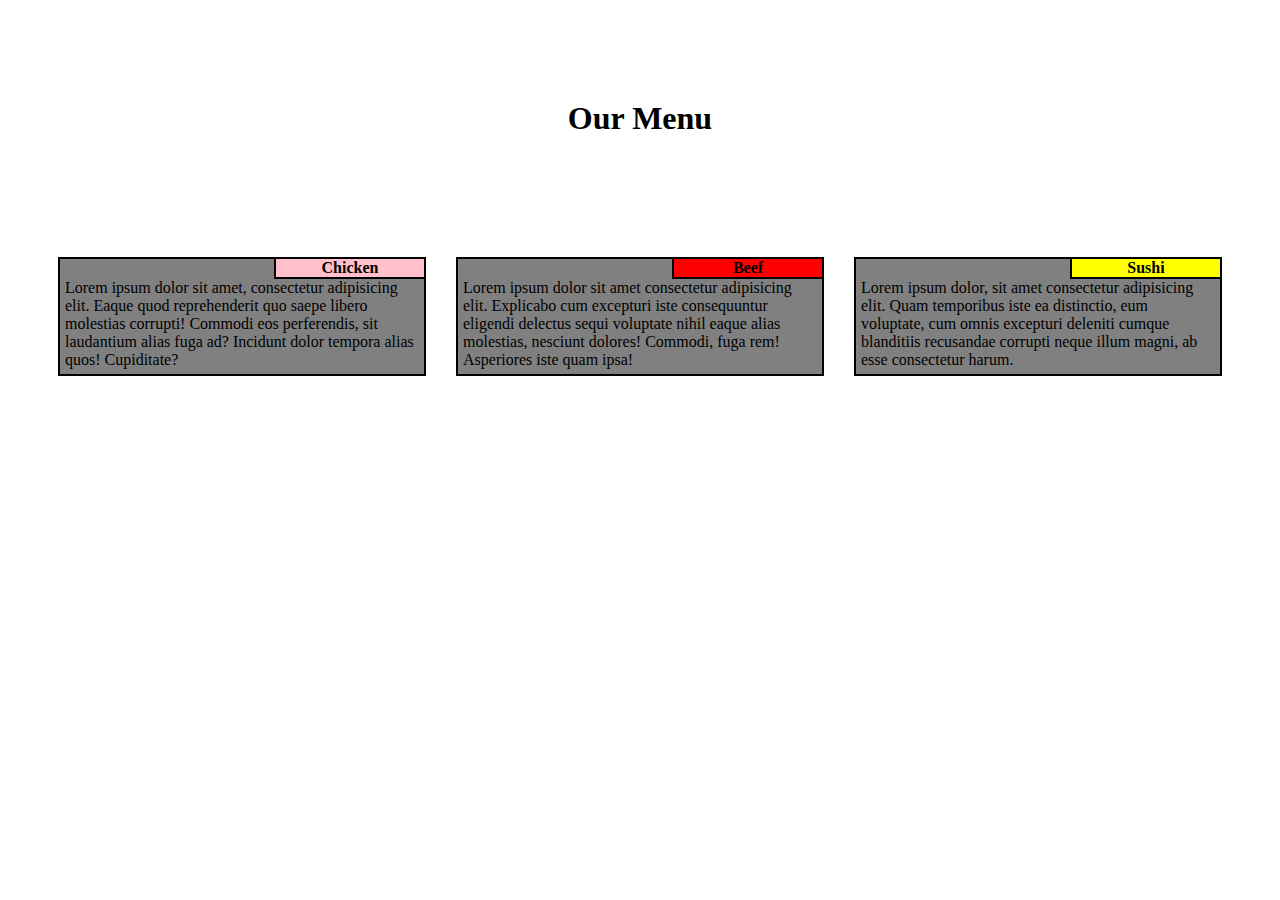
==== index.html @ 478c69dc "Update index.html" ====
<!DOCTYPE html>
<html lang="en">
<head>
    <meta charset="UTF-8">
    <meta name="viewport" content="width=device-width, initial-scale=1.0">
    <title>Food Menu</title>
    <link rel="stylesheet" href="bootstrap-4.5.0-dist\css\bootstrap-grid.min.css">
    <link rel="stylesheet" href="bootstrap-4.5.0-dist\css\bootstrap-grid.css">
    <link rel="stylesheet" href="bootstrap-4.5.0-dist\css\bootstrap.css">
    <link rel="stylesheet" href="style.css">
</head>
<body>
    <div class="container-fluid">   
        <h1>Our Menu</h1>
        <div class="row">
            <div class="col-lg-4 col-md-6 col-sm-12">
                <section id="Chicken">
                    <div class="label " id="label1">Chicken</div>
                    <div class="text">
                        Lorem ipsum dolor sit amet, consectetur adipisicing elit. Eaque quod reprehenderit quo saepe libero molestias corrupti! Commodi eos perferendis, sit laudantium alias fuga ad? Incidunt dolor tempora alias quos! Cupiditate?
                    </div>
                </section>
            </div>
            <div class="col-lg-4 col-md-6 col-sm-12">
                <section id="Beef">
                    <div class="label" id="label2">Beef</div>
                    <div class="text">
                        Lorem ipsum dolor sit amet consectetur adipisicing elit. Explicabo cum excepturi iste consequuntur eligendi delectus sequi voluptate nihil eaque alias molestias, nesciunt dolores! Commodi, fuga rem! Asperiores iste quam ipsa!
                    </div>
                </section>
            </div>
            <div class="col-lg-4 col-md-6 col-sm-12">
                <section id="Sushi">
                    <div class="label" id="label3">Sushi</div>
                    <div class="text">
                        Lorem ipsum dolor, sit amet consectetur adipisicing elit. Quam temporibus iste ea distinctio, eum voluptate, cum omnis excepturi deleniti cumque blanditiis recusandae corrupti neque illum magni, ab esse consectetur harum.
                    </div>

                </section>
            </div>
        </div>
    </div>    
</body>
</html>
---- style.css ----
*{
    box-sizing: border-box;
}
h1{
    margin-bottom: 100px;
    margin-top: 100px;
    text-align: center;
}
.row{
    
    margin:20px;
    overflow: auto;
}
#Chicken,#Beef,#Sushi{
    background-color: grey;
    border: 2px solid black;
    margin-top: 20px;
    
}
.label{
    border-bottom: 2px solid black;
    border-left: 2px solid black;
    text-align: center;
    /*float: right;*/
    width: 150px;
    padding: 0px;
    float: right;
    font-weight: bold ;

}

#label1{
    background-color: pink;
}
#label2{
    background-color: red;
}
#label3{
    background-color: yellow;
}
.text{
    padding: 0px 5px 5px 5px;
    clear: right;
}
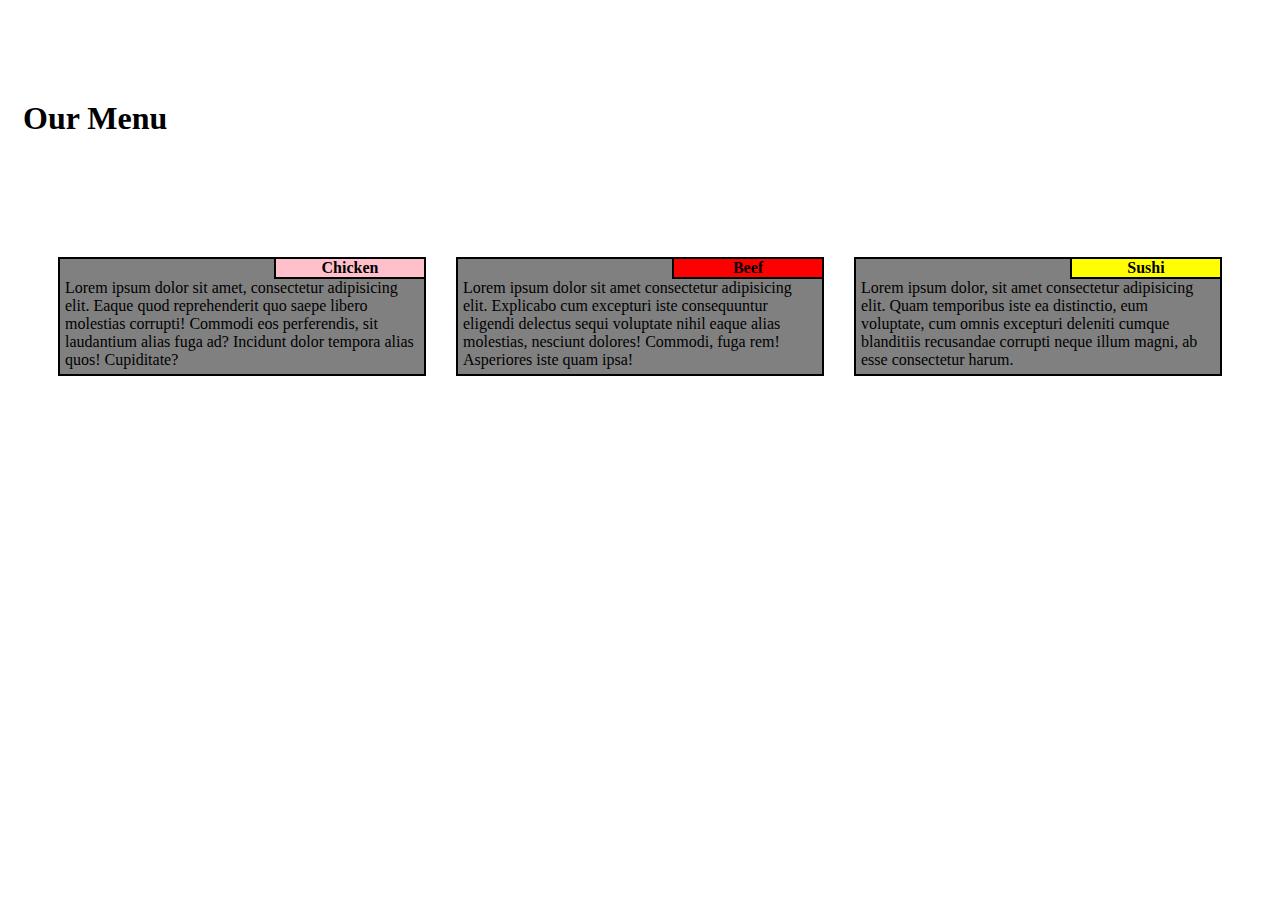
==== commit 8ebfce1d: "Update index.html" ====
--- a/index.html
+++ b/index.html
@@ -11,7 +11,7 @@
 </head>
 <body>
     <div class="container-fluid">   
-        <h1>Our Menu</h1>
+        <h1 class="text-center">Our Menu</h1>
         <div class="row">
             <div class="col-lg-4 col-md-6 col-sm-12">
                 <section id="Chicken">
@@ -29,7 +29,7 @@
                     </div>
                 </section>
             </div>
-            <div class="col-lg-4 col-md-6 col-sm-12">
+            <div class="col-lg-4 col-md-12 col-sm-12">
                 <section id="Sushi">
                     <div class="label" id="label3">Sushi</div>
                     <div class="text">
--- a/style.css
+++ b/style.css
@@ -5,7 +5,7 @@
 h1{
     margin-bottom: 100px;
     margin-top: 100px;
-    text-align: center;
+    
 }
 .row{
     
